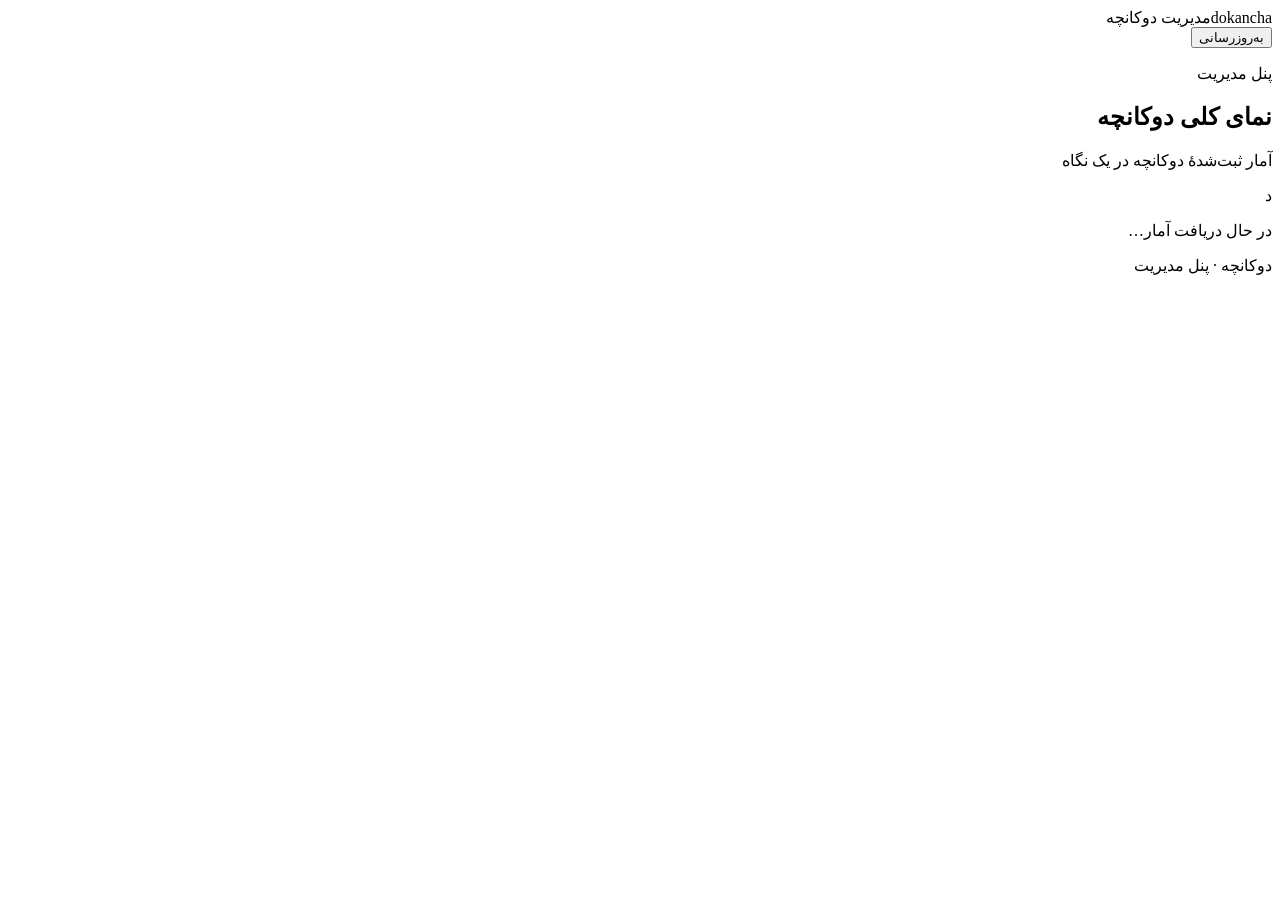
==== web/admin.html @ b53b79fe "Begin secure administrator dashboard Co-authored-by: copilot-swe-agent[bot] <198982749+Copilot@users" ====
<!doctype html>
<html lang="fa" dir="rtl">
<head>
  <meta charset="utf-8">
  <meta name="viewport" content="width=device-width,initial-scale=1,viewport-fit=cover">
  <meta name="theme-color" content="#f5f8fc">
  <title>داشبورد مدیریت | دوکانچه</title>
  <link rel="icon" type="image/png" href="/approved-logo.png">
  <link rel="stylesheet" href="/admin.css">
  <script src="https://telegram.org/js/telegram-web-app.js"></script>
  <script defer src="/admin.js"></script>
</head>
<body>
  <main class="shell">
    <header class="header">
      <div><span class="wordmark" dir="ltr">dokancha</span><span class="header-divider"></span><span class="header-label">مدیریت دوکانچه</span></div>
      <button id="refresh" type="button">به‌روزرسانی</button>
    </header>
    <section class="intro">
      <div>
        <p class="eyebrow">پنل مدیریت</p>
        <h1>نمای کلی دوکانچه</h1>
        <p>آمار ثبت‌شدهٔ دوکانچه در یک نگاه</p>
      </div>
      <div class="intro-mark" aria-hidden="true">د</div>
    </section>
    <p id="error" class="notice error" role="alert" hidden></p>
    <p id="loading" class="notice" role="status">در حال دریافت آمار…</p>
    <section id="dashboard" hidden aria-label="آمار دوکانچه">
      <div class="section-title"><h2>آمار کلی</h2><span>داده‌های واقعی</span></div>
      <div class="cards">
        <article class="card"><span class="card-icon" aria-hidden="true">◉</span><div><h3>کاربران</h3><strong id="users"></strong><p>کاربران ثبت‌شده</p></div></article>
        <article class="card"><span class="card-icon" aria-hidden="true">▤</span><div><h3>آگهی‌ها</h3><strong id="ads"></strong><p><span id="pending-ads"></span> در انتظار بررسی</p></div></article>
        <article class="card"><span class="card-icon" aria-hidden="true">◌</span><div><h3>بازدید آگهی‌ها</h3><strong id="views"></strong><p>دفعات بازشدن جزئیات</p></div></article>
        <article class="card"><span class="card-icon" aria-hidden="true">⚑</span><div><h3>گزارش‌ها</h3><strong id="reports"></strong><p><span id="open-reports"></span> گزارش باز</p></div></article>
      </div>
      <div class="information">
        <h2>دربارهٔ آمار بازدید</h2>
        <p>هر بار بازشدن جزئیات یک آگهی نشرشده در مینی‌اپ یک بازدید شمرده می‌شود؛ این عدد تعداد افراد یکتا نیست.</p>
        <p>شمارش از <time id="views-started"></time> آغاز شده است؛ اطلاعات پیش از آن در دسترس نیست.</p>
      </div>
      <div class="information">
        <h2>مدیریت دوکانچه</h2>
        <p>امکانات مدیریت فعلی همچنان در پنل مدیر ربات در دسترس‌اند. امکانات مدیریتی وب در حال توسعه‌اند.</p>
      </div>
    </section>
    <footer>دوکانچه · پنل مدیریت</footer>
  </main>
</body>
</html>
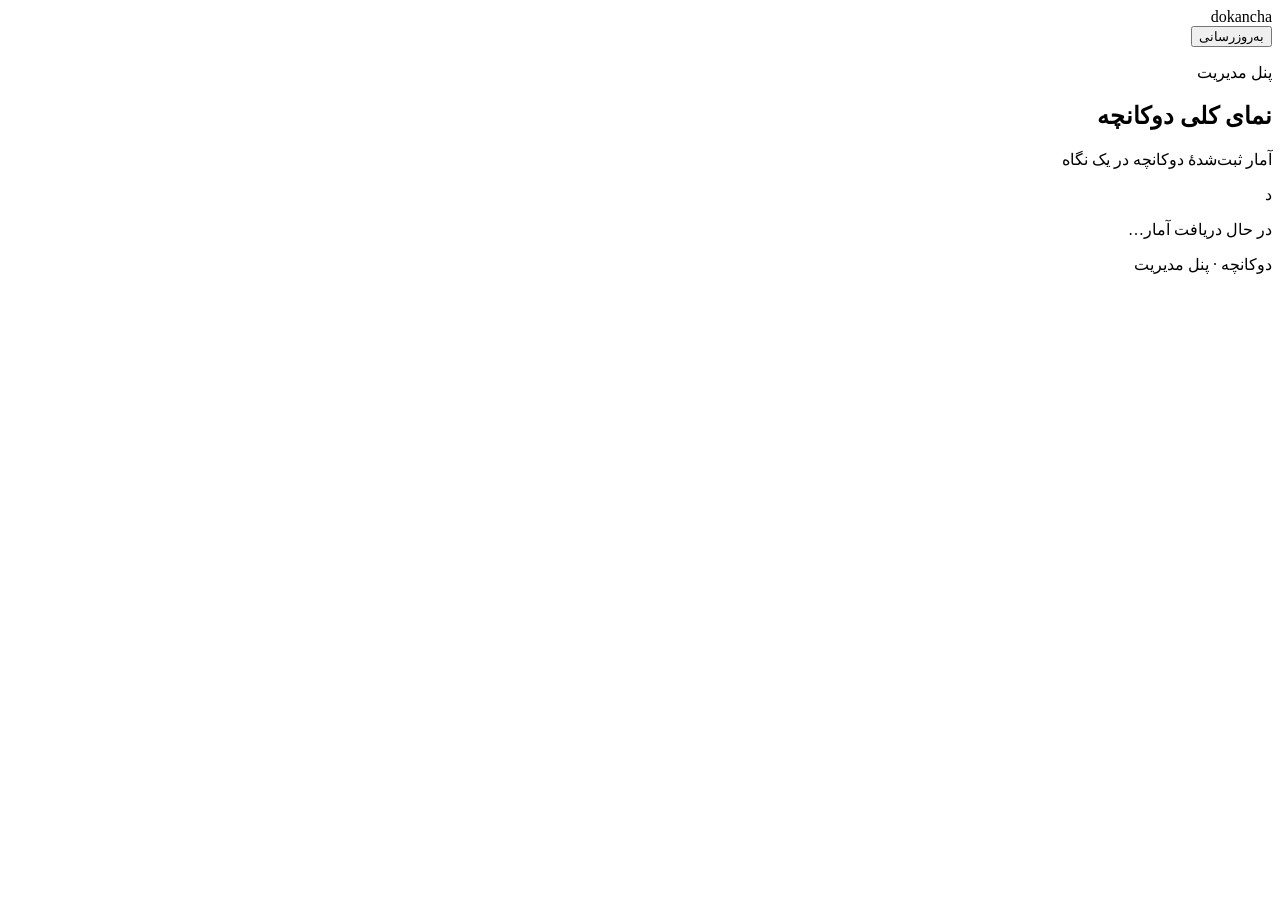
==== commit fee81b93: "Prepare release and persist chat notifications Co-authored-by: copilot-swe-agent[bot] <198982749+Cop" ====
--- a/web/admin.html
+++ b/web/admin.html
@@ -5,15 +5,16 @@
   <meta name="viewport" content="width=device-width,initial-scale=1,viewport-fit=cover">
   <meta name="theme-color" content="#f5f8fc">
   <title>داشبورد مدیریت | دوکانچه</title>
-  <link rel="icon" type="image/png" href="/approved-logo.png">
+  <link rel="icon" type="image/png" href="/approved-logo-small.png">
   <link rel="stylesheet" href="/admin.css">
   <script src="https://telegram.org/js/telegram-web-app.js"></script>
   <script defer src="/admin.js"></script>
+  <script defer src="/admin-chat.js"></script>
 </head>
 <body>
   <main class="shell">
     <header class="header">
-      <div><span class="wordmark" dir="ltr">dokancha</span><span class="header-divider"></span><span class="header-label">مدیریت دوکانچه</span></div>
+      <div><span class="wordmark" dir="ltr">dokancha</span></div>
       <button id="refresh" type="button">به‌روزرسانی</button>
     </header>
     <section class="intro">
@@ -27,6 +28,9 @@
     <p id="error" class="notice error" role="alert" hidden></p>
     <p id="loading" class="notice" role="status">در حال دریافت آمار…</p>
     <section id="dashboard" hidden aria-label="آمار دوکانچه">
+      <nav class="admin-nav" aria-label="بخش‌های مدیریت">
+        <a href="#banners-title">بنرها</a><a href="#users-title">کاربران</a><a href="#ads-title">آگهی‌ها</a><a href="#reports-title">گزارش‌ها</a><a href="#reference-title">دسته و ولایت</a><a href="#settings-title">تنظیمات</a><a href="#history-title">سوابق</a>
+      </nav>
       <div class="section-title"><h2>آمار کلی</h2><span>داده‌های واقعی</span></div>
       <div class="cards">
         <article class="card"><span class="card-icon" aria-hidden="true">◉</span><div><h3>کاربران</h3><strong id="users"></strong><p>کاربران ثبت‌شده</p></div></article>
@@ -41,8 +45,74 @@
       </div>
       <div class="information">
         <h2>مدیریت دوکانچه</h2>
-        <p>امکانات مدیریت فعلی همچنان در پنل مدیر ربات در دسترس‌اند. امکانات مدیریتی وب در حال توسعه‌اند.</p>
+        <p>امکانات مدیریت ربات همچنان در دسترس‌اند. تغییرات این پنل در سوابق مدیران ثبت می‌شوند.</p>
       </div>
+      <section class="information" aria-labelledby="banners-title">
+        <h2 id="banners-title">مدیریت بنرهای تبلیغاتی</h2>
+        <p>حداکثر هفت بنر فعال در هر جایگاه. زمان‌ها بر اساس ساعت دستگاه شما هستند.</p>
+        <p id="banner-error" class="error-text" role="alert" hidden></p>
+        <p id="banner-form-mode" role="status">افزودن بنر جدید</p>
+        <form id="banner-form" class="banner-form">
+          <input id="banner-id" type="hidden">
+          <label>عنوان<input id="banner-title" maxlength="120" required></label>
+          <label>جایگاه<select id="banner-placement"><option value="home">خانه</option><option value="browse">جست‌وجو</option></select></label>
+          <label>پیوند اختیاری HTTPS<input id="banner-url" type="url" maxlength="2048" placeholder="https://"></label>
+          <label>تصویر JPG، PNG یا WEBP<input id="banner-image" type="file" accept="image/jpeg,image/png,image/webp"></label>
+          <label>شروع اختیاری<input id="banner-start" type="datetime-local"></label>
+          <label>پایان اختیاری<input id="banner-end" type="datetime-local"></label>
+          <label class="banner-check"><input id="banner-enabled" type="checkbox"> فعال</label>
+          <div class="banner-actions"><button type="submit" class="primary-button">ذخیرهٔ بنر</button><button type="button" id="banner-clear">فرم تازه</button></div>
+        </form>
+        <div id="banner-list" aria-live="polite"></div>
+      </section>
+      <section class="information" aria-labelledby="users-title">
+        <h2 id="users-title">مدیریت کاربران</h2>
+        <p>مسدودسازی شامل ربات، مینی‌اپ و گروه تنظیم‌شده است.</p>
+        <p id="users-error" class="error-text" role="alert" hidden></p>
+        <div id="users-list" aria-live="polite"></div>
+        <div class="banner-actions"><button type="button" id="users-prev">صفحهٔ قبل</button><button type="button" id="users-next">صفحهٔ بعد</button></div>
+      </section>
+      <section class="information" aria-labelledby="ads-title">
+        <h2 id="ads-title">آگهی‌ها و آگهی‌های ویژه</h2>
+        <p>بازیابی آگهی بایگانی‌شده آن را به پیش‌نویس بازمی‌گرداند تا دوباره بررسی شود.</p>
+        <p id="ads-error" class="error-text" role="alert" hidden></p>
+        <p id="ads-notice" role="status" hidden></p>
+        <div id="ads-admin-list"></div>
+        <div class="banner-actions"><button type="button" id="ads-prev">صفحهٔ قبل</button><button type="button" id="ads-next">صفحهٔ بعد</button></div>
+      </section>
+      <section class="information" aria-labelledby="reports-title">
+        <h2 id="reports-title">گزارش تخلفات</h2>
+        <p id="reports-error" class="error-text" role="alert" hidden></p>
+        <div id="reports-list"></div>
+        <div class="banner-actions"><button type="button" id="reports-prev">صفحهٔ قبل</button><button type="button" id="reports-next">صفحهٔ بعد</button></div>
+      </section>
+      <section id="chat-reports-section" class="information" aria-labelledby="chat-reports-title" hidden>
+        <h2 id="chat-reports-title">گزارش پیام‌های خصوصی</h2>
+        <p>فقط پیام گزارش‌شده قابل مشاهده است؛ هر مشاهده ثبت می‌شود.</p>
+        <p id="chat-reports-error" class="error-text" role="alert" hidden></p>
+        <button id="chat-reports-refresh" type="button">دریافت گزارش‌ها</button>
+        <div id="chat-reports-list"></div>
+        <button id="chat-reports-more" type="button" hidden>گزارش‌های قدیمی‌تر</button>
+      </section>
+      <section class="information" aria-labelledby="reference-title">
+        <h2 id="reference-title">دسته‌بندی‌ها و ولایت‌ها</h2>
+        <p>ولایت‌ها پیشنهادهای ورودی‌اند؛ موقعیت آگهی‌های قبلی تغییر نمی‌کند.</p>
+        <p id="reference-error" class="error-text" role="alert" hidden></p>
+        <details><summary>دسته‌بندی‌ها</summary><form id="category-form" class="banner-actions"><input id="category-name" maxlength="80" required placeholder="نام دستهٔ تازه"><button type="submit">افزودن</button></form><div id="categories-list"></div></details>
+        <details><summary>ولایت‌ها</summary><form id="province-form" class="banner-actions"><input id="province-name" maxlength="80" required placeholder="نام ولایت تازه"><button type="submit">افزودن</button></form><div id="provinces-list"></div></details>
+      </section>
+      <section class="information" aria-labelledby="settings-title">
+        <h2 id="settings-title">تنظیمات ربات و گروه</h2>
+        <p>شناسهٔ گروه، مقصد نشر و اطلاعات محرمانه فقط از تنظیمات محیط سرور تغییر می‌کنند.</p>
+        <p id="settings-error" class="error-text" role="alert" hidden></p>
+        <div id="settings-list"></div>
+      </section>
+      <section class="information" aria-labelledby="history-title">
+        <h2 id="history-title">سوابق اقدامات مدیران</h2>
+        <p id="history-error" class="error-text" role="alert" hidden></p>
+        <div id="history-list"></div>
+        <div class="banner-actions"><button type="button" id="history-prev">صفحهٔ قبل</button><button type="button" id="history-next">صفحهٔ بعد</button></div>
+      </section>
     </section>
     <footer>دوکانچه · پنل مدیریت</footer>
   </main>
